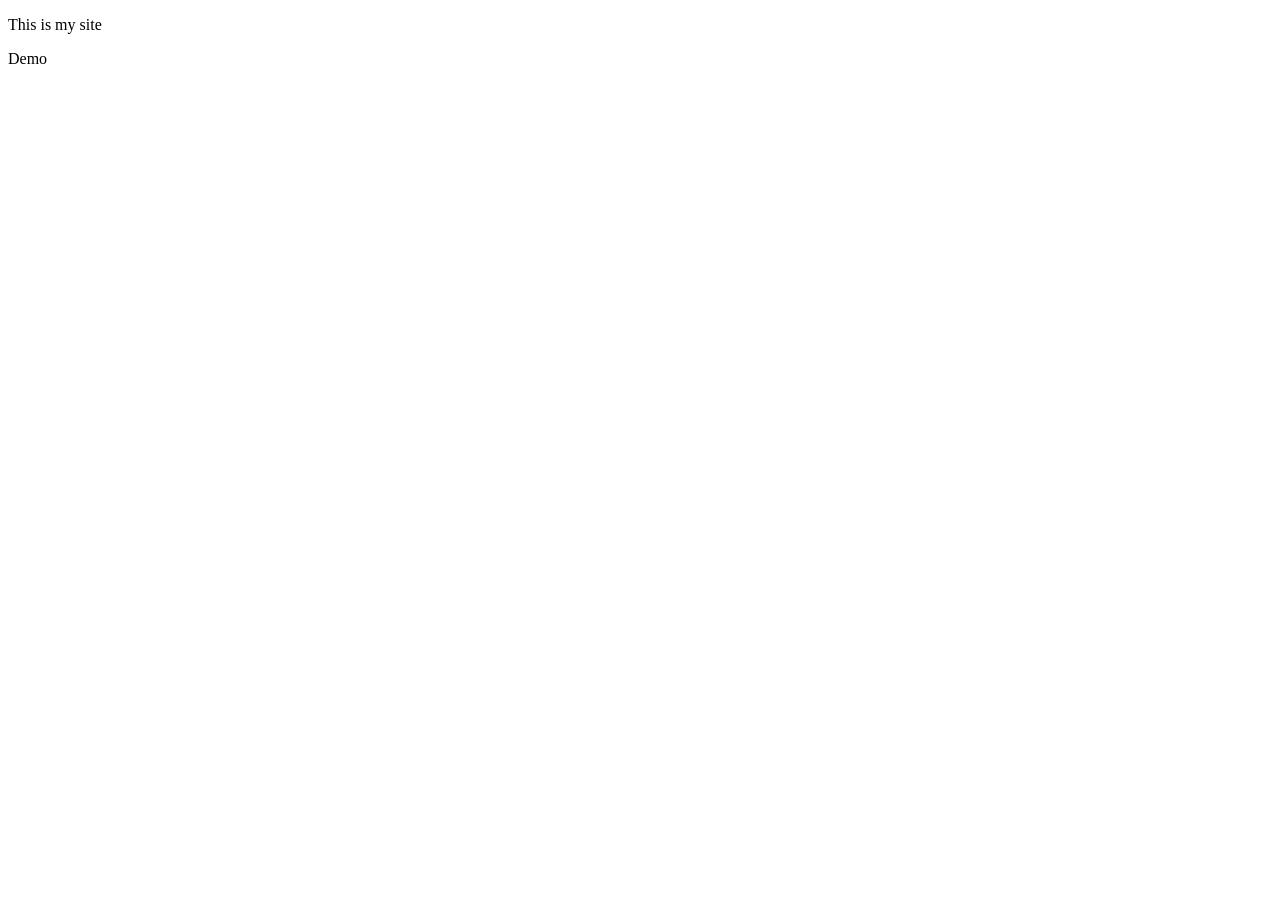
==== index.html @ 75e17def "Add files via upload" ====
<!DOCTYPE html>

<html>
<head>
  <meta http-equiv="Content-Type" content="text/html; charset=utf-8"/>
  <title>My site</title>
  <LINK href="styles.css" rel="stylesheet" type="text/css">
</head>

<body>

<p>
  This is my site 

</p>
<p>
  Demo
</p>

</body>
</html>
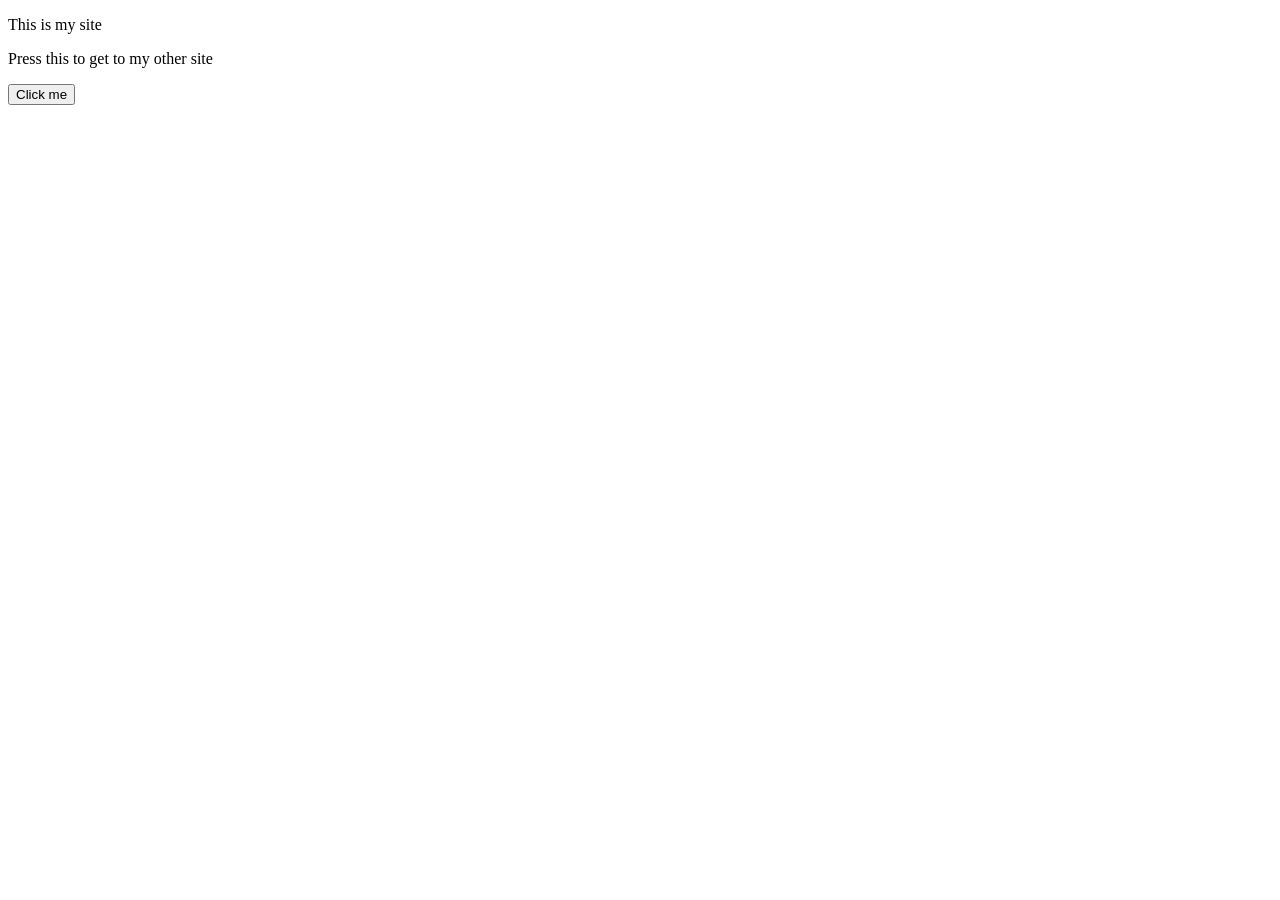
==== commit 8a16e6f4: "Update index.html" ====
--- a/index.html
+++ b/index.html
@@ -9,13 +9,21 @@
 
 <body>
 
+
 <p>
   This is my site 
+</p>
+
+<p>
+
+Press this to get to my other site
 
 </p>
-<p>
-  Demo
-</p>
+
+<a href="https://floanto.github.io/website/SUBSITE/">
+  <button>Click me</button>
+</a>
+
 
 </body>
-</html>+</html>
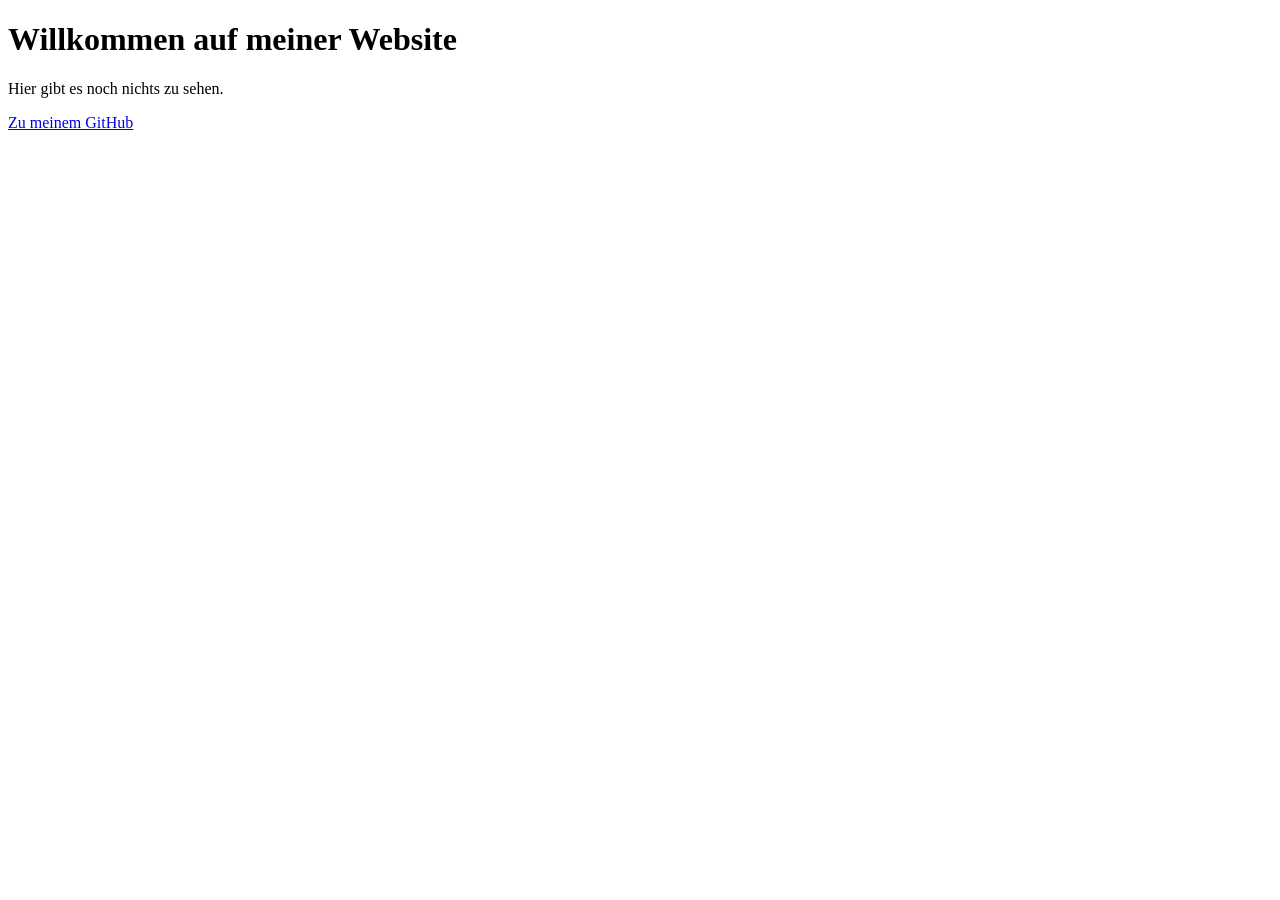
==== commit 1accb204: "Update index.html" ====
--- a/index.html
+++ b/index.html
@@ -1,29 +1,16 @@
 <!DOCTYPE html>
-
-<html>
+<html lang="de">
 <head>
-  <meta http-equiv="Content-Type" content="text/html; charset=utf-8"/>
-  <title>My site</title>
-  <LINK href="styles.css" rel="stylesheet" type="text/css">
+  <meta charset="UTF-8">
+  <meta name="viewport" content="width=device-width, initial-scale=1.0">
+  <title>Meine Website</title>
+  <link rel="stylesheet" href="style.css">
 </head>
-
 <body>
-
-
-<p>
-  This is my site 
-</p>
-
-<p>
-
-Press this to get to my other site
-
-</p>
-
-<a href="https://floanto.github.io/website/SUBSITE/">
-  <button>Click me</button>
-</a>
-
-
+  <div class="container">
+    <h1>Willkommen auf meiner Website</h1>
+    <p>Hier gibt es noch nichts zu sehen.</p>
+    <a href="https://github.com/FloAnto" class="button" target="_blank">Zu meinem GitHub</a>
+  </div>
 </body>
 </html>
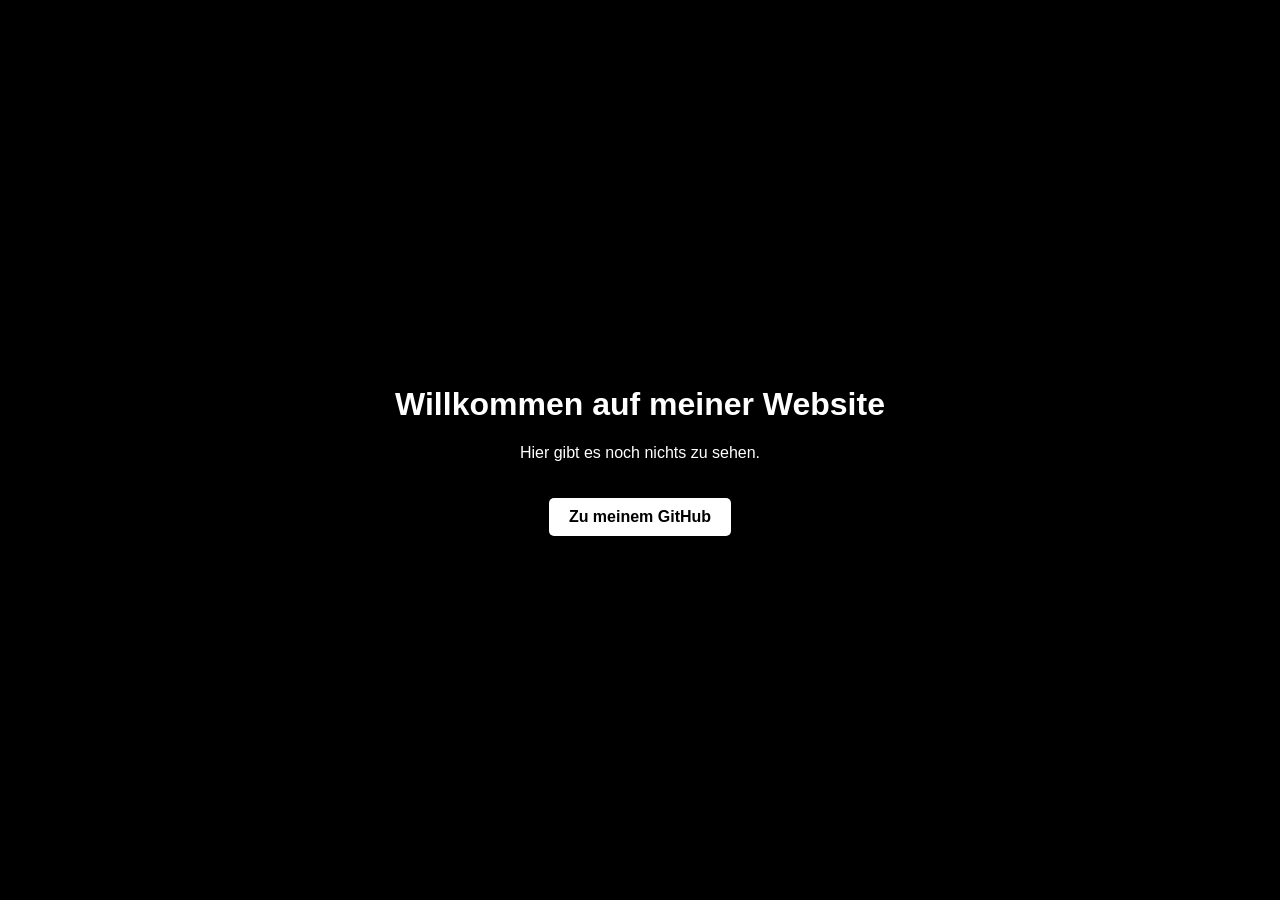
==== commit 57d101fb: "Update index.html" ====
--- a/index.html
+++ b/index.html
@@ -4,7 +4,7 @@
   <meta charset="UTF-8">
   <meta name="viewport" content="width=device-width, initial-scale=1.0">
   <title>Meine Website</title>
-  <link rel="stylesheet" href="style.css">
+  <link rel="stylesheet" href="styles.css">
 </head>
 <body>
   <div class="container">
--- a/styles.css
+++ b/styles.css
@@ -0,0 +1,31 @@
+body {
+  background-color: #000;
+  color: #fff;
+  font-family: Arial, sans-serif;
+  display: flex;
+  justify-content: center;
+  align-items: center;
+  height: 100vh;
+  margin: 0;
+}
+
+.container {
+  text-align: center;
+}
+
+.button {
+  display: inline-block;
+  margin-top: 20px;
+  padding: 10px 20px;
+  color: #000;
+  background-color: #fff;
+  text-decoration: none;
+  border-radius: 5px;
+  font-weight: bold;
+  transition: background-color 0.3s, color 0.3s;
+}
+
+.button:hover {
+  background-color: #444;
+  color: #fff;
+}
